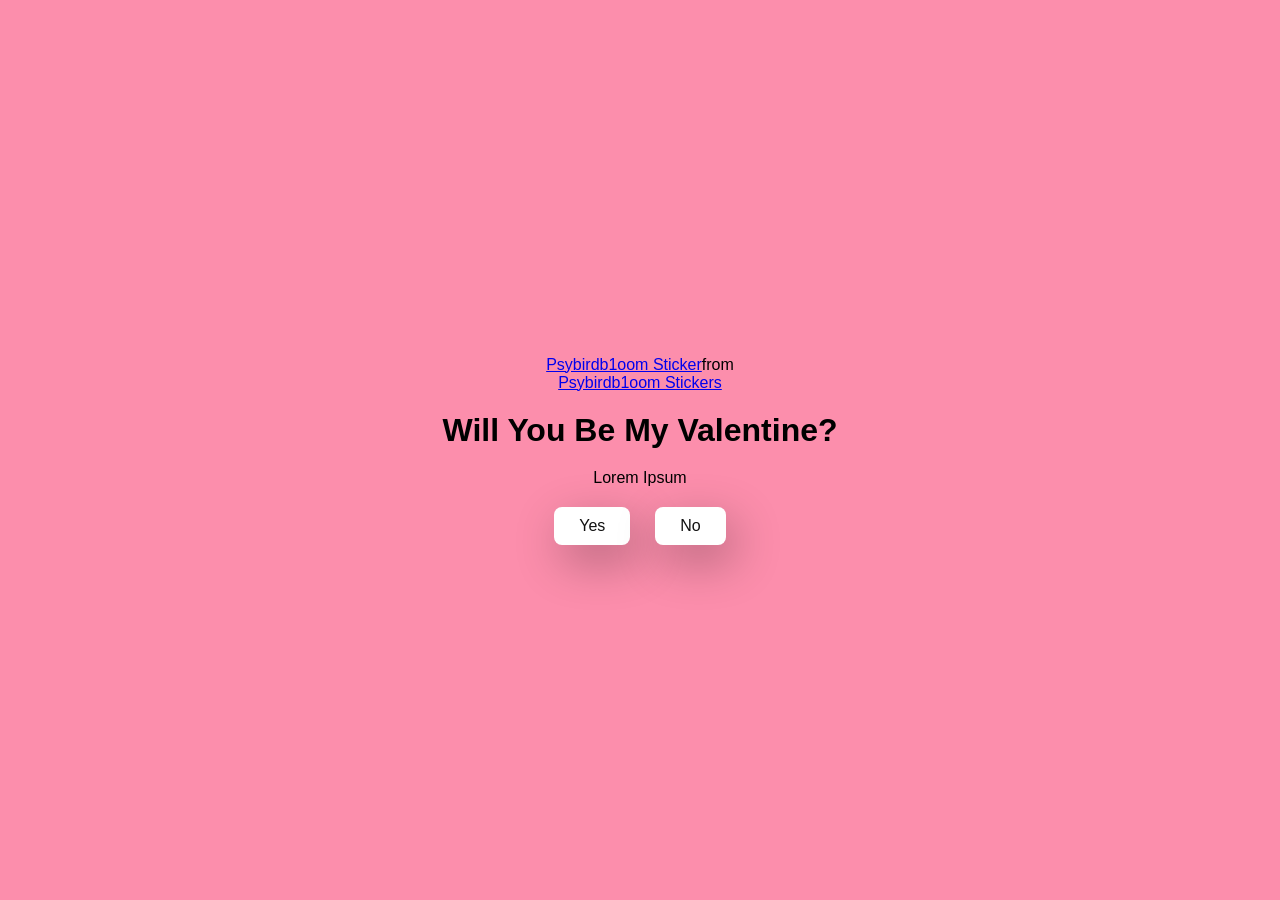
==== index.html @ a27586a0 "Add files via upload" ====
<!DOCTYPE html>
<html lang="en">
    <head>
        <meta charset="UTF=8" />
        <meta name="viewport" content="width=device-width, initial-scale=1.0" />
        <title> Ask Her Out </title>

        <link rel="stylesheet" href="./style.css" />
    </head>
    <body>
        <div class="container">
            <div class="tenor-gif-embed" data-postid="14797655785087855427" data-share-method="host" data-aspect-ratio="1" data-width="100%"><a href="https://tenor.com/view/psybirdb1oom-gif-14797655785087855427">Psybirdb1oom Sticker</a>from <a href="https://tenor.com/search/psybirdb1oom-stickers">Psybirdb1oom Stickers</a></div> <script type="text/javascript" async src="https://tenor.com/embed.js"></script>

            <h1>Will You Be My Valentine?</h1>
            <p>Lorem Ipsum</p>

            <div class="btn">
            <a href="yes.html">Yes</a>
            <a href="no1.html">No</a>
            </div>
        </div>
    </body>
</html>
---- style.css ----
* {
    margin: 0;
    padding: 0;
    box-sizing:border-box;
    font-family: sans-serif;
}

body {
    width: 100%;
    min-height: 100vh;
    display: flex;
    justify-content: center;
    align-items: center;
    background-color: #fc8eac;
}

.container {
    display: flex;
    flex-direction: column;
    text-align: center;
    align-items: center;
    gap: 20px;
    max-width: 500px;
    margin: 20px;
}

.container .tenor-gif-embed {
    max-width: 200px;
}

.container .btn {
    display: flex;
    gap: 25px;
}

.btn a {
    text-decoration: none;
    color: #111;
    background: #fff;
    padding: 10px 25px;
    border-radius: 8px;
    box-shadow: 0.5rem 1rem 3rem hsl(0, 0%, 0%, 0.3);
}
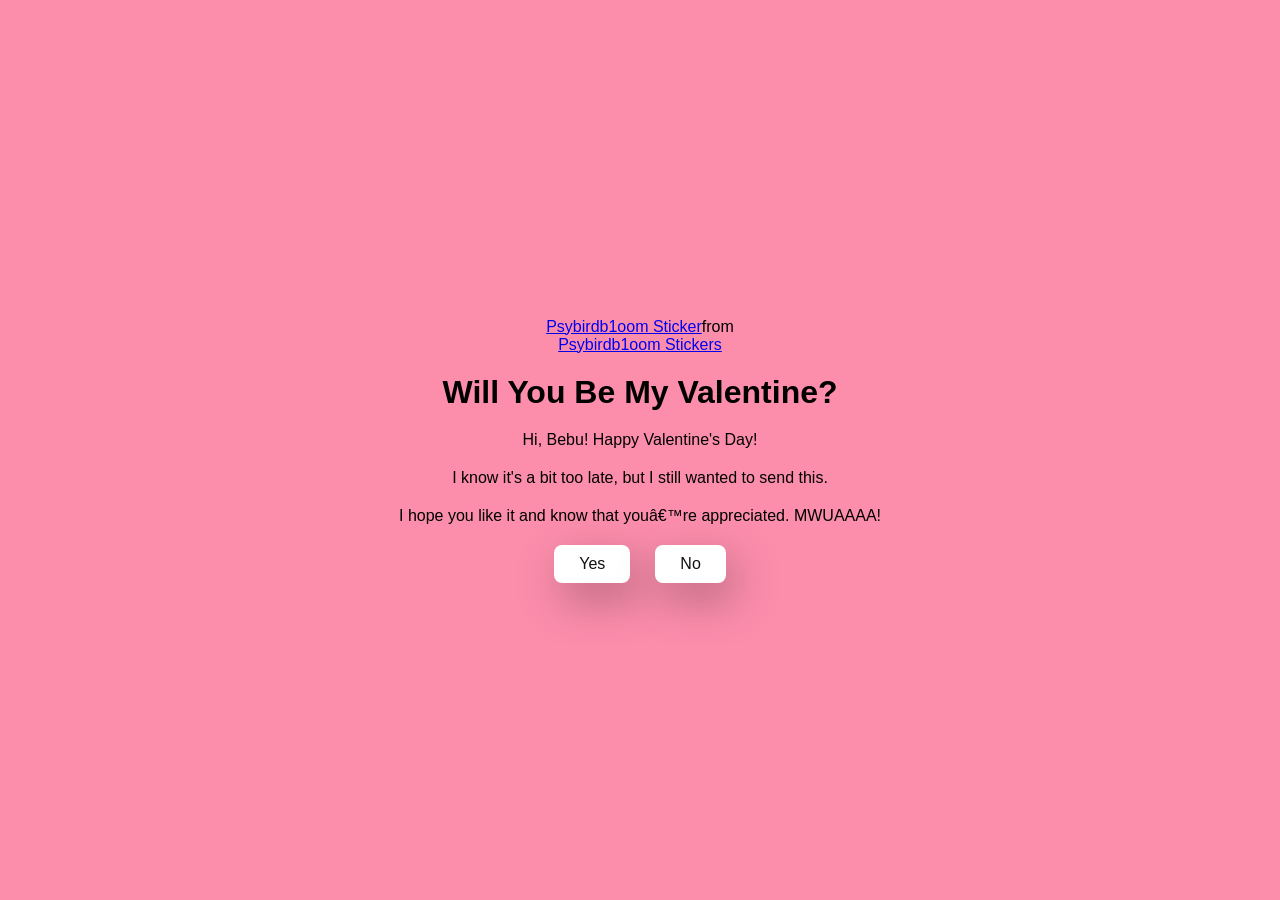
==== commit dce6bb50: "Update index.html" ====
--- a/index.html
+++ b/index.html
@@ -12,7 +12,9 @@
             <div class="tenor-gif-embed" data-postid="14797655785087855427" data-share-method="host" data-aspect-ratio="1" data-width="100%"><a href="https://tenor.com/view/psybirdb1oom-gif-14797655785087855427">Psybirdb1oom Sticker</a>from <a href="https://tenor.com/search/psybirdb1oom-stickers">Psybirdb1oom Stickers</a></div> <script type="text/javascript" async src="https://tenor.com/embed.js"></script>
 
             <h1>Will You Be My Valentine?</h1>
-            <p>Lorem Ipsum</p>
+            <p>Hi, Bebu! Happy Valentine's Day!</p>
+            <p>I know it's a bit too late, but I still wanted to send this.</p>
+            <p>I hope you like it and know that you’re appreciated. MWUAAAA!</p>
 
             <div class="btn">
             <a href="yes.html">Yes</a>
@@ -20,4 +22,4 @@
             </div>
         </div>
     </body>
-</html>+</html>
